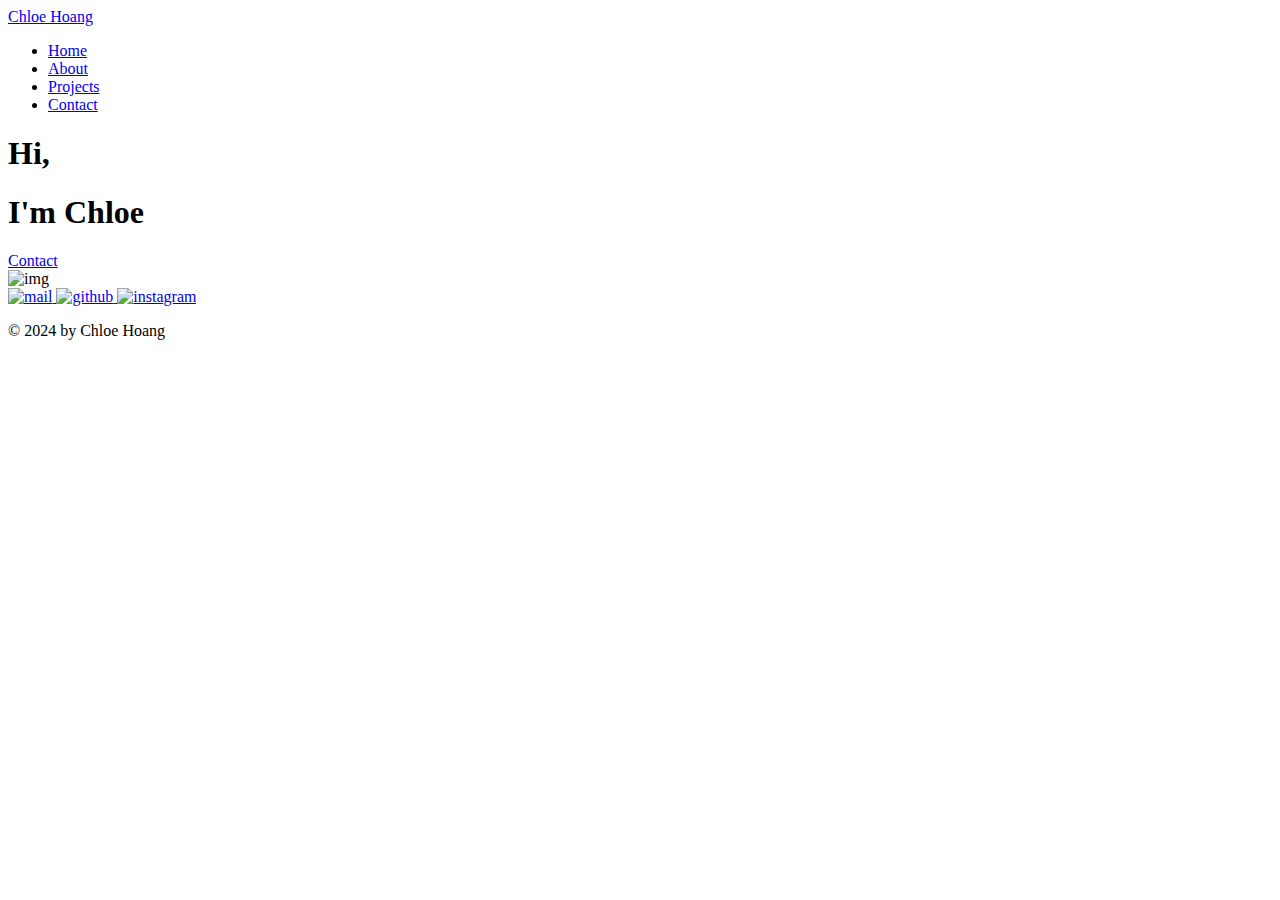
==== index.html @ d98783d3 "Add files via upload" ====
<!DOCTYPE html>
<html lang="en">

<head>
    <meta charset="UTF-8">
    <meta name="viewport" content="width=device-width, initial-scale=1.0">
    <link rel="stylesheet" href="https://cdnjs.cloudflare.com/ajax/libs/font-awesome/6.6.0/css/all.min.css"
        integrity="sha512-Kc323vGBEqzTmouAECnVceyQqyqdsSiqLQISBL29aUW4U/M7pSPA/gEUZQqv1cwx4OnYxTxve5UMg5GT6L4JJg=="
        crossorigin="anonymous" referrerpolicy="no-referrer" />
    <!-- full-size monitor style sheet -->
    <link href="style.css" rel="stylesheet" type="text/css" media="only screen and (min-width:960px)">
    <!-- tablet style sheet-->
    <link href="tablet.css" rel="stylesheet" type="text/css"
        media="only screen and (min-width:481px) and (max-width:960px)">
    <!-- phone style sheet-->
    <link href="phone.css" rel="stylesheet" type="text/css" media="only screen and (max-width:480px)">
    <title>Chloe Hoang Portfolio</title>
    <link rel="preconnect" href="https://fonts.googleapis.com">
    <link rel="preconnect" href="https://fonts.gstatic.com" crossorigin>
    <link
        href="https://fonts.googleapis.com/css2?family=Comic+Neue:ital,wght@0,300;0,400;0,700;1,300;1,400;1,700&display=swap"
        rel="stylesheet">
</head>

<body>
    <div class="wrapper">
        <!-- Header -->
        <header class="header">
            <div class="logo">
                <a href="index.html">Chloe Hoang</a>
            </div>
            <div class="header_container">
                <nav>
                    <ul class="navBar">
                        <li><a href="index.html"><span>Home</span></a></li>
                        <li><a href="about.html"><span>About</span></a></li>
                        <li><a href="project.html"><span>Projects</span></a></li>
                        <li><a href="contact.html"><span>Contact</span></a></li>
                    </ul>
                    <!-- Hamburger Menu -->
                    <div class="toggleButton">
                        <i class="fa-solid fa-bars"></i>
                    </div>
                </nav>
            </div>
        </header>

        <!-- Reference: https://www.youtube.com/watch?v=GdrbE-s5DgQ&t=1s -->
        <script>
            const toggleButton = document.querySelector('.toggleButton')
            const toggleButtonIcon = document.querySelector('.toggleButton i')
            const navBar = document.querySelector('.navBar')
            /* When the button is pressed, the Nav Bar opens */
            toggleButton.onclick = function () {
                navBar.classList.toggle('open')
                const isOpen = navBar.classList.contains('open')
                /* The icon changes to an X when the Nav Bar is open */
                toggleButtonIcon.classList = isOpen ? 'fa-solid fa-xmark' : 'fa-solid fa-bars';
            };
        </script>


        <!--Section 1: Home Page -->
        <section class="home">
            <div class="text">
                <div class="name">
                    <h1>Hi,</h1>
                    <h1>I'm <span>Chloe</span></h1>
                </div>
                <div class="links">
                    <a href="contact.html">
                        <span>Contact</span>
                    </a>
                </div>
            </div>
            <div class="homeImg">
                <img src="images/img.png" alt="img" />
            </div>
        </section>

        <!-- Footer -->
        <footer class="footer">
            <div class="footerImg">
                <a href="mailto:chloe.hoang1@ontariotechu.net" target="_blank">
                    <img src="images/mail.png" alt="mail">
                </a>
                <a href="https://github.com/chloehoang23" target="_blank">
                    <img src="images/github.png" alt="github">
                </a>
                <a href="https://www.instagram.com/hoang_chloe/" target="_blank">
                    <img src="images/instagram.png" alt="instagram">
                </a>
            </div>
            <p>© 2024 by Chloe Hoang</p>
        </footer>
    </div>
</body>

</html>
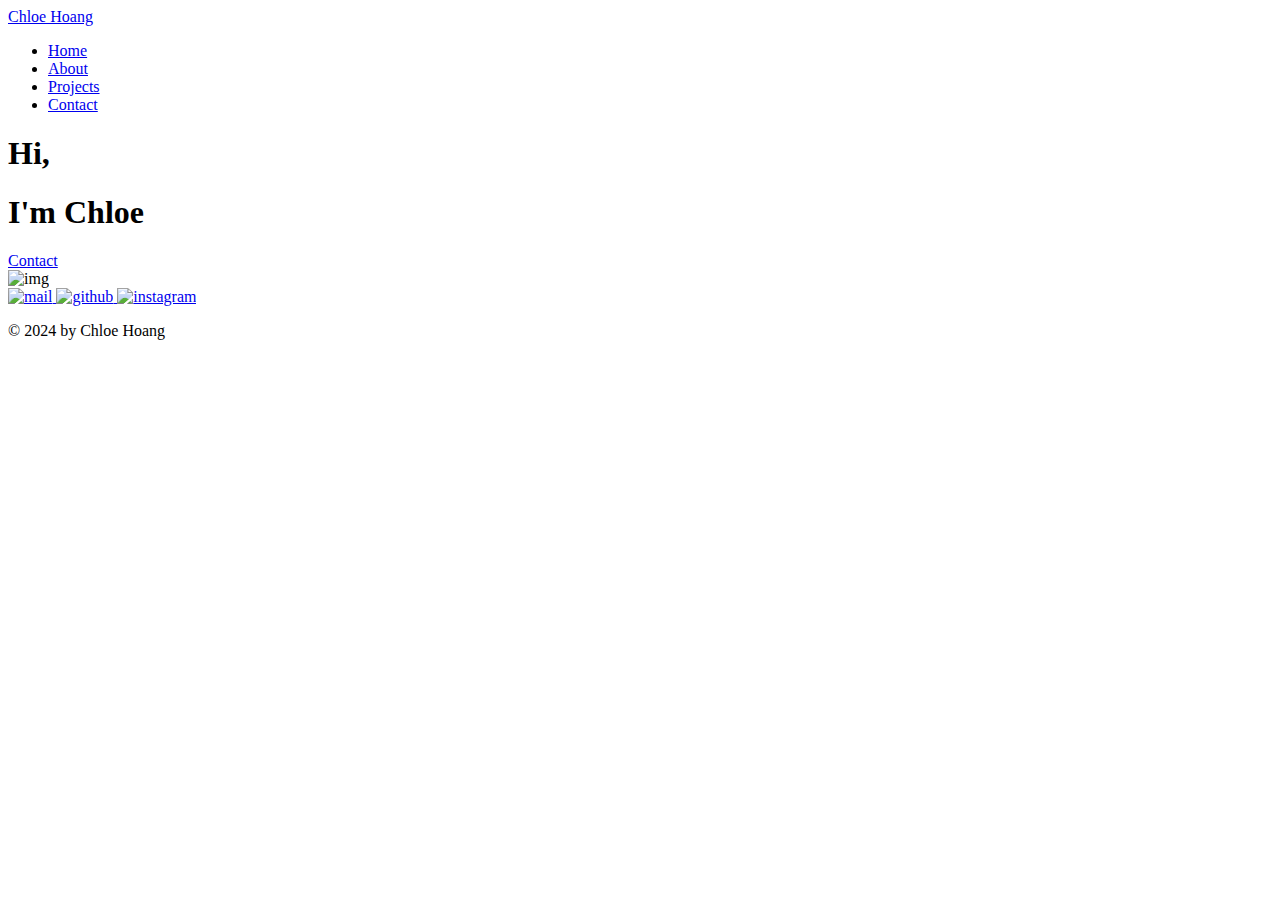
==== commit fc25c977: "Add comments to index.html" ====
--- a/index.html
+++ b/index.html
@@ -2,8 +2,11 @@
 <html lang="en">
 
 <head>
+    <!-- Character Encoding -->
     <meta charset="UTF-8">
+    <!-- Responsive Design -->
     <meta name="viewport" content="width=device-width, initial-scale=1.0">
+    <!-- Hamburger Logo Reference -->
     <link rel="stylesheet" href="https://cdnjs.cloudflare.com/ajax/libs/font-awesome/6.6.0/css/all.min.css"
         integrity="sha512-Kc323vGBEqzTmouAECnVceyQqyqdsSiqLQISBL29aUW4U/M7pSPA/gEUZQqv1cwx4OnYxTxve5UMg5GT6L4JJg=="
         crossorigin="anonymous" referrerpolicy="no-referrer" />
@@ -14,7 +17,9 @@
         media="only screen and (min-width:481px) and (max-width:960px)">
     <!-- phone style sheet-->
     <link href="phone.css" rel="stylesheet" type="text/css" media="only screen and (max-width:480px)">
+    <!-- Title of Website -->
     <title>Chloe Hoang Portfolio</title>
+    <!-- Google Fonts -->
     <link rel="preconnect" href="https://fonts.googleapis.com">
     <link rel="preconnect" href="https://fonts.gstatic.com" crossorigin>
     <link
@@ -31,6 +36,7 @@
             </div>
             <div class="header_container">
                 <nav>
+                    <!-- Navigation Bar -->
                     <ul class="navBar">
                         <li><a href="index.html"><span>Home</span></a></li>
                         <li><a href="about.html"><span>About</span></a></li>
@@ -68,12 +74,14 @@
                     <h1>I'm <span>Chloe</span></h1>
                 </div>
                 <div class="links">
+                    <!-- Link to Contact Section -->
                     <a href="contact.html">
                         <span>Contact</span>
                     </a>
                 </div>
             </div>
             <div class="homeImg">
+                <!-- Profile Picture -->
                 <img src="images/img.png" alt="img" />
             </div>
         </section>
@@ -81,19 +89,23 @@
         <!-- Footer -->
         <footer class="footer">
             <div class="footerImg">
+                <!-- Link to Email -->
                 <a href="mailto:chloe.hoang1@ontariotechu.net" target="_blank">
                     <img src="images/mail.png" alt="mail">
                 </a>
+                <!-- Link to Github -->
                 <a href="https://github.com/chloehoang23" target="_blank">
                     <img src="images/github.png" alt="github">
                 </a>
+                <!-- Link to Instagram -->
                 <a href="https://www.instagram.com/hoang_chloe/" target="_blank">
                     <img src="images/instagram.png" alt="instagram">
                 </a>
             </div>
+            <!-- Copyright Notice-->
             <p>© 2024 by Chloe Hoang</p>
         </footer>
     </div>
 </body>
 
-</html>+</html>
